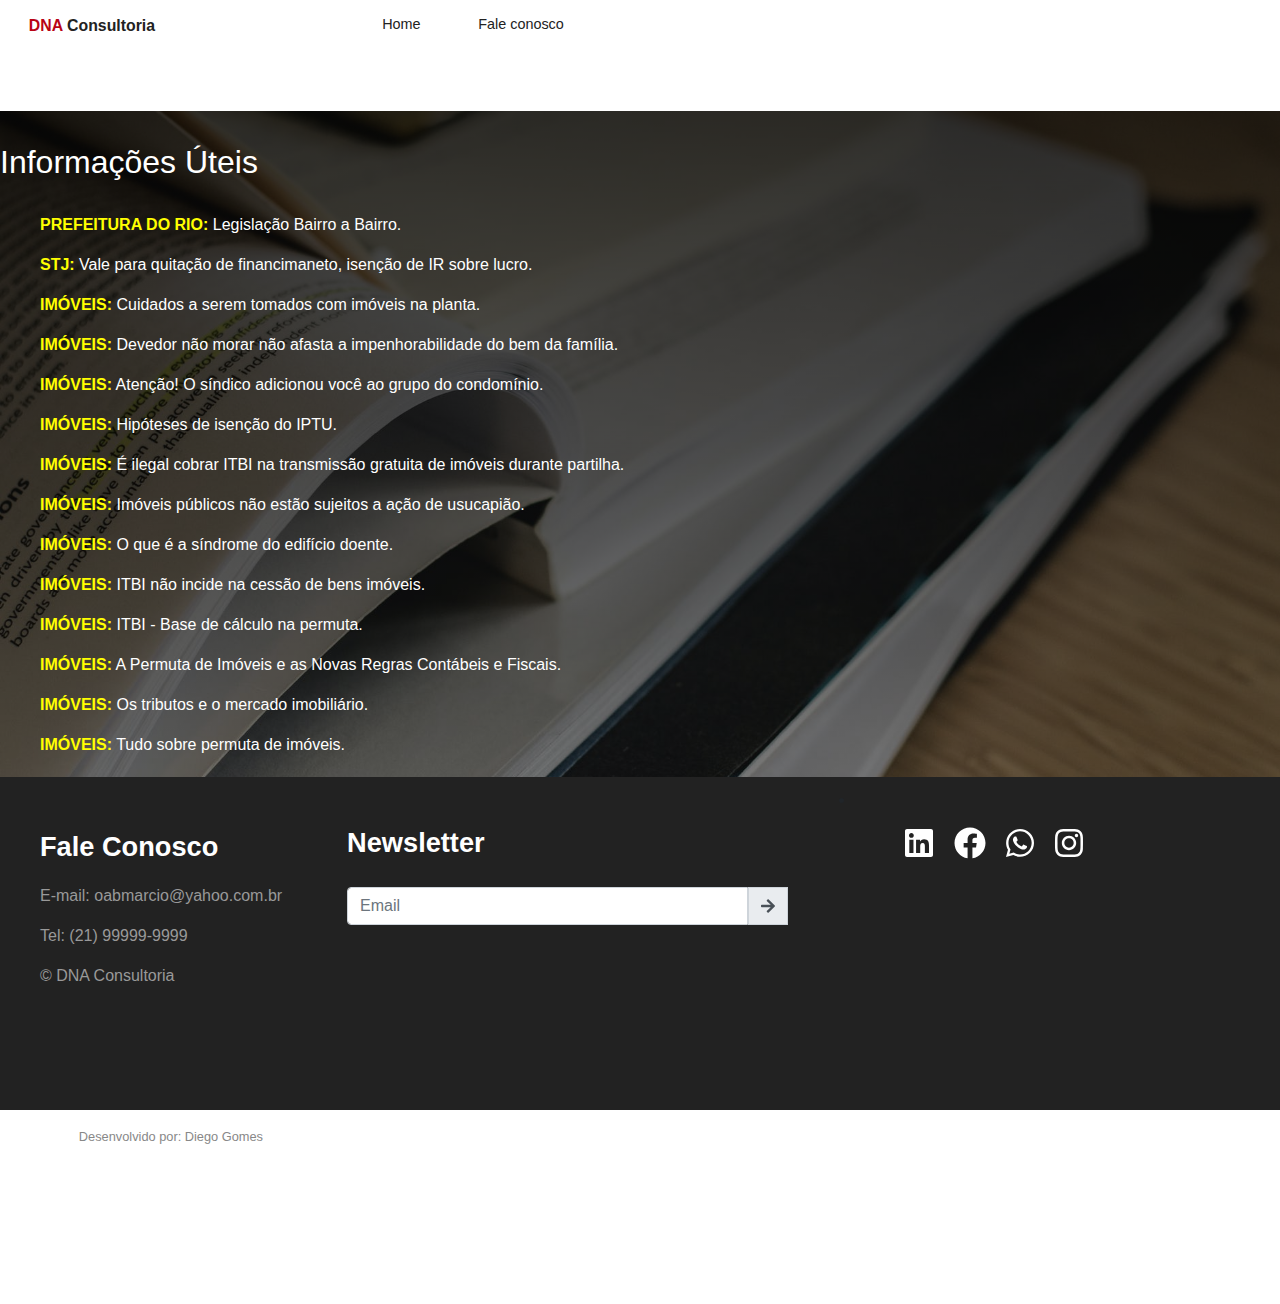
==== documentacao.html @ e4a6f19c "implementadas secoes produtos, informacoes, depoimentos, rodape e pagina de documentos" ====
<!DOCTYPE html>
	<html>
	<head>
		<meta charset="utf-8">
		<meta name="viewport" content="width=device-width, initial-scale=1.0">
		<title>DNA Consultoria</title>
		<!-- docs css -->
		<link rel="stylesheet" type="text/css" href="./css/docs.css">
		<!-- navegacao css -->
		<link rel="stylesheet" type="text/css" href="./css/navegacao.css">
		<!-- footer -->
		<link rel="stylesheet" type="text/css" href="./css/rodape.css">
		<!-- breakpoints css -->
		<link rel="stylesheet" type="text/css" href="./css/breakpoints.css">
		<!-- aos -->
		<link rel="stylesheet" type="text/css" href="./css/aos.css">
		<!-- bootstrap -->
		<link rel="stylesheet" type="text/css" href="./css/bootstrap.min.css">
		<!-- google fonts -->
		<link href="https://fonts.googleapis.com/css2?family=Quicksand:wght@600&display=swap" rel="stylesheet">
		<!-- font awesome -->
		<script src="./js/fontawesome-all.js"></script>
		<!-- slider -->
		<link rel="stylesheet" type="text/css" href="./css/slider.css">
	</head>
	<body>
		<div class="wrapper">
			<nav class="navegacao">
				<div class="logo">
					<a class="logo-navegacao" href="#">DNA</a>
					<a class="logo-navegacao" href="#">Consultoria</a>
				</div>
				<div class="navegacao-itens">
					<ul class="navegacao-itens-lista">
						<li>
							<a href="index.html">Home</a>
						</li>
						<li>
							<a href="#rodape">Fale conosco</a>
						</li>
					</ul>
				</div>
			</nav>
			<main class="destaque">
				<h1 class="destaque-titulo">Informações Úteis</h1>
				<ul class="destaques-lista">
					<li>
						<a href="http://mapas.rio.rj.gov.br/"><strong>PREFEITURA DO RIO:</strong> Legislação Bairro a Bairro.</a>
					</li>
					<li>
						<a href="https://www.stj.jus.br/sites/portalp/Paginas/Comunicacao/Noticias-antigas/2018/2018-04-17_06-51_Primeira-Turma-confirma-que-isencao-de-IR-sobre-lucro-na-venda-de-imovel-vale-para-quitacao-de-financiamento.aspx"><strong>STJ:</strong> Vale para quitação de financimaneto, isenção de IR sobre lucro.</a>
					</li>
					<li>
						<a href="https://tatianercadv.jusbrasil.com.br/artigos/673179097/imovel-na-planta-5-cuidados-que-voce-deve-tomar"><strong>IMÓVEIS:</strong> Cuidados a serem tomados com imóveis na planta.</a>
					</li>
					<li>
						<a href="https://www.conjur.com.br/2019-fev-11/devedor-nao-morar-imovel-nao-afasta-impenhorabilidade"><strong>IMÓVEIS:</strong> Devedor não morar não afasta a impenhorabilidade do bem da família.</a>
					</li>
					<li>
						<a href="https://blogmarianagoncalves.jusbrasil.com.br/artigos/671074700/atencao-o-sindico-adicionou-voce-ao-grupo-do-condominio?utm_campaign=newsletter-daily_20190205_8075&utm_medium=email&utm_source=newsletter"><strong>IMÓVEIS:</strong> Atenção! O síndico adicionou você ao grupo do condomínio.</a>
					</li>
					<li>
						<a href="https://allanmunhozgomes.jusbrasil.com.br/artigos/669198835/hipoteses-de-isencao-do-iptu?utm_campaign=newsletter-daily_20190131_8056&utm_medium=email&utm_source=newsletter"><strong>IMÓVEIS:</strong> Hipóteses de isenção do IPTU.</a>
					</li>
					<li>
						<a href="https://www.conjur.com.br/2019-jan-31/opiniao-ilegal-cobrar-itbi-transmissao-gratuita-imoveis"><strong>IMÓVEIS:</strong> É ilegal cobrar ITBI na transmissão gratuita de imóveis durante partilha.</a>
					</li>
					<li>
						<a href="https://www.conjur.com.br/2019-jan-30/iraja-lacerda-imoveis-publicos-nao-sujeitos-usucapiao"><strong>IMÓVEIS:</strong> Imóveis públicos não estão sujeitos a ação de usucapião.</a>
					</li>
					<li>
						<a href="https://www.ecycle.com.br/4061-sindrome-do-edificio-doente"><strong>IMÓVEIS:</strong> O que é a síndrome do edifício doente.</a>
					</li>
					<li>
						<a href="https://www.conjur.com.br/2019-jan-27/osvaldo-beija-itbi-nao-incide-cessao-direitosde-bens-imoveis"><strong>IMÓVEIS:</strong> ITBI não incide na cessão de bens imóveis.</a>
					</li>
					<li>
						<a href="http://conteudojuridico.com.br/"><strong>IMÓVEIS:</strong> ITBI - Base de cálculo na permuta.</a>
					</li>
					<li>
						<a href="https://cfc.org.br/noticias/artigo-a-permuta-de-imoveis-e-as-novas-regras-contabeis-e-fiscais/"><strong>IMÓVEIS:</strong> A Permuta de Imóveis e as Novas Regras Contábeis e Fiscais.</a>
					</li>
					<li>
						<a href="https://www.youtube.com/watch?v=qk4_Bvifj6U&feature=youtu.be"><strong>IMÓVEIS:</strong> Os tributos e o mercado imobiliário.</a>
					</li>
					<li>
						<a href="https://www.youtube.com/watch?v=nYDuaVK6zck&feature=em-uploademail"><strong>IMÓVEIS:</strong> Tudo sobre permuta de imóveis.</a>
					</li>
					<li>
						<a href="http://cgj.tjrj.jus.br/extrajudicial/para-o-cidadao/consulta-selo"><strong>TJRJ:</strong> Consulta de selos.</a>
					</li>
				</ul>
			</main>
			<footer id="rodape" class="rodape">
				<div class="rodape-itens">
					<ul class="rodape-itens-lista">
						<li>
							<a id="rodape-titulo">Fale Conosco</a>
						</li>
						<li>
							<a href="">E-mail: oabmarcio@yahoo.com.br</a>
						</li>
						<li>
							<a href="">Tel: (21) 99999-9999</a>
						</li>
						<p>&copy; DNA Consultoria</p>
					</ul>
					<div id="newsletter" class="col-md-5 col-sm-12">
			          <h4 id="rodape-titulo" class="rodape-newsletter">Newsletter</h4>
			          <form class="form-inline">
			            <div class="col pl-0">
			              <div class="input-group pr-5">
			                <input type="text" class="form-control 

			                 text-white" id="inlineFormInputGroupUsername2" placeholder="Email">
			                <div class="input-group-prepend">
			                  <div class="input-group-text">
			                    <i class="fas fa-arrow-right"></i>
			                  </div>
			                </div>
			              </div>
			            </div>
			          </form>
			        </div>
			        <ul class="redes-sociais">
			        	<li>
			        		<a href=""><i class="fab fa-linkedin fa-2x"></i></a>
			        		<a href=""><i class="fab fa-facebook fa-2x"></i></a>
			        		<a href=""><i class="fab fa-whatsapp fa-2x"></i></a>
			        		<a href=""><i class="fab fa-instagram fa-2x"></i></a>
			        	</li>
			        </ul>
					<p class="dev">Desenvolvido por: Diego Gomes</p>
				</div>
			</footer>
		</div>

		 <!-- Jquery Library file -->
    <script src="https://code.jquery.com/jquery-3.4.1.slim.min.js" integrity="sha384-J6qa4849blE2+poT4WnyKhv5vZF5SrPo0iEjwBvKU7imGFAV0wwj1yYfoRSJoZ+n" crossorigin="anonymous"></script>

    <!-- bootstrap cdn -->
    <script src="https://stackpath.bootstrapcdn.com/bootstrap/4.4.1/js/bootstrap.min.js" integrity="sha384-wfSDF2E50Y2D1uUdj0O3uMBJnjuUD4Ih7YwaYd1iqfktj0Uod8GCExl3Og8ifwB6" crossorigin="anonymous"></script>

    <!-- --------- Owl-Carousel js ------------------->
    <script src="./js/owl.carousel.min.js"></script>

     <!-- ------------ AOS js Library  ------------------------- -->
    <script src="./js/aos.js"></script>

    <!-- Custom Javascript file -->
    <script src="./js/main.js"></script>

	</body>
</html>
---- css/docs.css ----
/*Estilos gerais ---------------------------------------------------------------------------*/
@import url('https://fonts.googleapis.com/css?family=Open.Sans:300,400,600,700,800&display=swap');

body { padding: 0; margin: 0; overflow-x: hidden; }
	.wrapper { height: 1110px; display: grid; 
				grid-template-areas: "nav" "main" "footer"; 
				grid-template-rows: 10% 60% 30%; font-family: 'Open Sans', sans-serif; }
/*Fim estilos gerais -----------------------------------------------------------------------*/

.destaque {grid-area: main; background: linear-gradient(rgba(0,0,0,0.8), 
			rgba(0,0,0,0.5)),url(../img/documentacao2.jpg)no-repeat center/cover;  color: #fff; }
	.destaque-titulo { font-size: 2em; margin: 1em 0; }
	.destaques-lista li { list-style: none; margin-bottom: 1em;}
	.destaques-lista a { color: #fff; }
	.destaques-lista strong { color: yellow; }
	.destaques-lista a:hover { color: #fff; }
---- css/navegacao.css ----
/*Navegação --------------------------------------------------------------------------------*/
.navegacao { font-size: 0.9em; grid-area: nav; display: flex; margin-left: 2em; padding-top: 1em; }
	.logo { display: block; }
	.logo a { font-size: 1.1em; text-decoration: none; color: #222; font-weight: bold; }
	.logo a:hover { text-decoration: none; }
	.logo a:nth-child(1) { color: #b90415; }
	.logo a:nth-child(2):hover { color: #000; }
	.navegacao-itens { margin-left: 12em; }
	.navegacao-itens-lista { display: flex; }
	.navegacao-itens-lista li { margin-right: 2em; list-style: none; }
	.navegacao-itens-lista a { text-decoration: none; color: #222; padding: 1em; }
	.navegacao-itens-lista a:hover { text-decoration: none; background: #999; color: #fff; }
	.navegacao-itens-lista .active { color: #b90415; font-weight: bold; }
/*Fim navegação ----------------------------------------------------------------------------*/
---- css/rodape.css ----
.rodape { background: #222; }
	.rodape-itens { display: flex; }
	.rodape-itens-lista li { color: #fff; list-style: none; position: relative; color: #fff;  top: 50px; 
								margin-bottom: 1em; }
	.rodape-itens-lista li a, p { color: #999; }
	.rodape-itens-lista p { position: relative; top: 50px; }
	.dev { position: relative; top: 350px; right: 970px; color: #888; font-size: 0.8em; }
	#rodape-titulo { color: #fff; font-size: 1.7em; font-weight: bold; }
	.rodape-newsletter { margin-bottom: 1em; }
	#newsletter { position: relative; top: 50px; left: 50px; }
	.redes-sociais li a { color: #fff; position: relative; top: 50px; left: 50px;
						margin-right: 1em; }
---- css/breakpoints.css ----
/*Breakpoints ------------------------------------------------------------------------------*/

@media (max-width: 420px) {

}

@media (min-width: 421px) and (max-width: 720px) {

}

@media (min-width: 721px) and (max-width: 920px) {

}
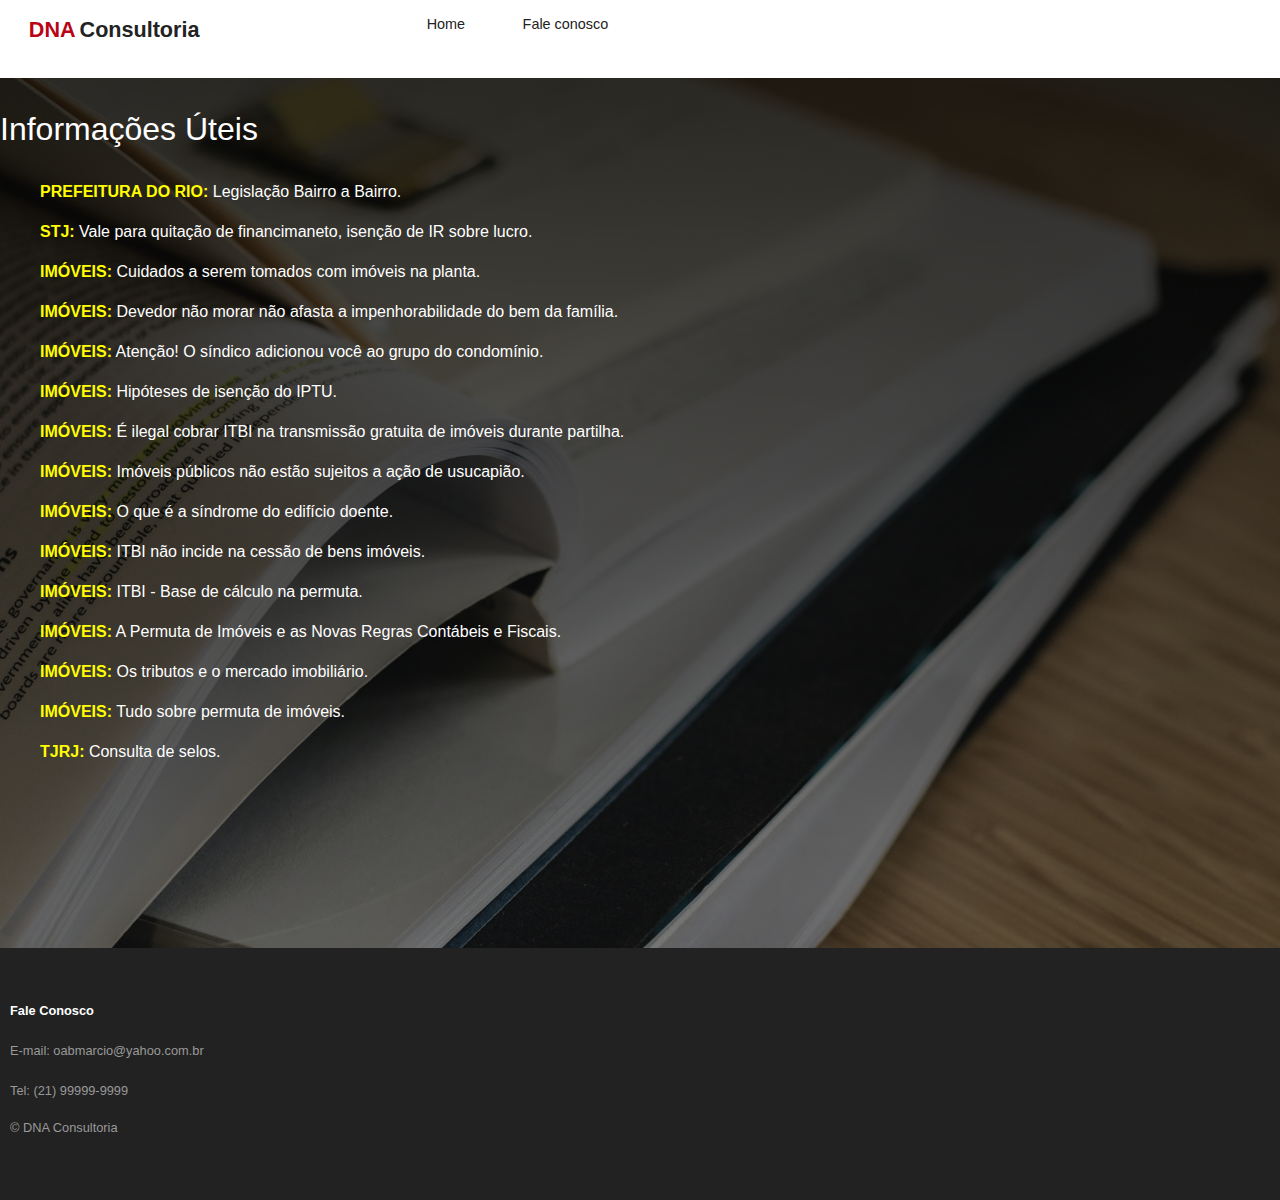
==== commit f4c15dc8: "Alteracoes na responsividade ate 420px" ====
--- a/documentacao.html
+++ b/documentacao.html
@@ -4,6 +4,8 @@
 		<meta charset="utf-8">
 		<meta name="viewport" content="width=device-width, initial-scale=1.0">
 		<title>DNA Consultoria</title>
+		<!-- normalize css -->
+		<link rel="stylesheet" type="text/css" href="./css/normalize.css">
 		<!-- docs css -->
 		<link rel="stylesheet" type="text/css" href="./css/docs.css">
 		<!-- navegacao css -->
@@ -91,11 +93,12 @@
 					</li>
 				</ul>
 			</main>
-			<footer id="rodape" class="rodape">
+			<div id="rodape"></div>
+			<footer class="rodape">
 				<div class="rodape-itens">
 					<ul class="rodape-itens-lista">
 						<li>
-							<a id="rodape-titulo">Fale Conosco</a>
+							<a class="rodape-titulo">Fale Conosco</a>
 						</li>
 						<li>
 							<a href="">E-mail: oabmarcio@yahoo.com.br</a>
@@ -106,13 +109,11 @@
 						<p>&copy; DNA Consultoria</p>
 					</ul>
 					<div id="newsletter" class="col-md-5 col-sm-12">
-			          <h4 id="rodape-titulo" class="rodape-newsletter">Newsletter</h4>
+			          <h4 class="rodape-titulo" class="rodape-newsletter">Newsletter</h4>
 			          <form class="form-inline">
 			            <div class="col pl-0">
 			              <div class="input-group pr-5">
-			                <input type="text" class="form-control 
-
-			                 text-white" id="inlineFormInputGroupUsername2" placeholder="Email">
+			                <input type="text" class="form-control" id="inlineFormInputGroupUsername2" placeholder="Email">
 			                <div class="input-group-prepend">
 			                  <div class="input-group-text">
 			                    <i class="fas fa-arrow-right"></i>
@@ -130,7 +131,6 @@
 			        		<a href=""><i class="fab fa-instagram fa-2x"></i></a>
 			        	</li>
 			        </ul>
-					<p class="dev">Desenvolvido por: Diego Gomes</p>
 				</div>
 			</footer>
 		</div>
--- a/css/docs.css
+++ b/css/docs.css
@@ -2,9 +2,9 @@
 @import url('https://fonts.googleapis.com/css?family=Open.Sans:300,400,600,700,800&display=swap');
 
 body { padding: 0; margin: 0; overflow-x: hidden; }
-	.wrapper { height: 1110px; display: grid; 
+	.wrapper { height: 1200px; overflow: hidden; display: grid; 
 				grid-template-areas: "nav" "main" "footer"; 
-				grid-template-rows: 10% 60% 30%; font-family: 'Open Sans', sans-serif; }
+				grid-template-rows: 6.5% 72.5% 21%; font-family: 'Open Sans', sans-serif; }
 /*Fim estilos gerais -----------------------------------------------------------------------*/
 
 .destaque {grid-area: main; background: linear-gradient(rgba(0,0,0,0.8), 
--- a/css/navegacao.css
+++ b/css/navegacao.css
@@ -1,10 +1,13 @@
 /*Navegação --------------------------------------------------------------------------------*/
 .navegacao { font-size: 0.9em; grid-area: nav; display: flex; margin-left: 2em; padding-top: 1em; }
 	.logo { display: block; }
-	.logo a { font-size: 1.1em; text-decoration: none; color: #222; font-weight: bold; }
+	.logo a { font-size: 1.5em; text-decoration: none; color: #222; font-weight: bold; }
 	.logo a:hover { text-decoration: none; }
 	.logo a:nth-child(1) { color: #b90415; }
 	.logo a:nth-child(2):hover { color: #000; }
+	.toggle-button { position: absolute; top: .75em; right: 1em; display: none; flex-direction: column; 
+					justify-content: space-between; width: 30px; height: 21px; }
+	.toggle-button .bar { height: 3px; width: 100%; border-radius: 10px; background: #222; }
 	.navegacao-itens { margin-left: 12em; }
 	.navegacao-itens-lista { display: flex; }
 	.navegacao-itens-lista li { margin-right: 2em; list-style: none; }
--- a/css/rodape.css
+++ b/css/rodape.css
@@ -1,12 +1,12 @@
-.rodape { background: #222; }
+.rodape {grid-area: footer; background: #222; }
 	.rodape-itens { display: flex; }
 	.rodape-itens-lista li { color: #fff; list-style: none; position: relative; color: #fff;  top: 50px; 
 								margin-bottom: 1em; }
 	.rodape-itens-lista li a, p { color: #999; }
 	.rodape-itens-lista p { position: relative; top: 50px; }
-	.dev { position: relative; top: 350px; right: 970px; color: #888; font-size: 0.8em; }
-	#rodape-titulo { color: #fff; font-size: 1.7em; font-weight: bold; }
-	.rodape-newsletter { margin-bottom: 1em; }
+	.dev { position: relative; top: 500px; right: 1040px; color: #888; font-size: 0.8em; }
+	.rodape-titulo { color: #fff; font-size: 1.7em; font-weight: bold; }
 	#newsletter { position: relative; top: 50px; left: 50px; }
 	.redes-sociais li a { color: #fff; position: relative; top: 50px; left: 50px;
 						margin-right: 1em; }
+	.input-group-text { cursor: pointer; }
--- a/css/breakpoints.css
+++ b/css/breakpoints.css
@@ -3,7 +3,145 @@
 
 @media (max-width: 420px) {
 
+/* Estilos gerais */
+.wrapper {  height: 6800px; grid-template-areas: "nav" "main" "section" "footer"; 
+				grid-template-rows: 1.5% 9.5% 82% 7%; font-family: 'Open Sans', 
+				sans-serif; }	
+/* Fim de estilos gerais */
+/*Navegação*/
+.toggle-button { display: flex; }
+	.navegacao-itens { display: none; margin: 0; position: relative; right: 50px; }
+	.navegacao { flex-direction: column; align-items: flex-start; }
+	.navegacao { width: 100%; }
+	.navegacao-itens ul { text-align: center; display: block; }
+	.navegacao-itens ul li { padding: 2em 8em; }
+	.navegacao-itens ul li:hover { background: #999; padding: 2em; }
+	.navegacao-itens.active { display: flex; position: relative; z-index: 10; background: #fff; }
+/*Fim da navegação*/
+
+/*conteudo*/
+.vantagens { height: 15.5%; }
+.sobre { height: 20%; }
+.mensagem { height: 9%; }
+.produtos { height: 19.5%; }
+.documentacao { height: 16%; }
+.depoimentos { height: 10%; }
+.secao-cta { height: 10%; }
+/*Fim da seção conteúdo*/
+
+/*Destaque */
+	.destaque { background: linear-gradient(rgba(0,0,0,0.8), rgba(0,0,0,0.5)),
+				url(../img/meeting5_red_breakpoints.jpg)no-repeat right/cover; }
+	.destaque span, strong { font-size: 1.3em; }
+	.destaques p { position: relative; right: 50px; }
+	.titulo-destaque_1 { font-size: 1.2em; width: 300px; text-align: center; position: relative; 
+							top: 50px; left: 0; }
+	.paragrafo-destaque_1 { font-size: 1.2em; width: 300px; position: relative;  top: 100px; 
+							left: 15px; text-align: center; }
+	
+	.titulo-destaque_2 { font-size: 1.2em; width: 300px; position: relative; left: 10px; top: 130px; 
+							text-align: center; }
+	
+	.paragrafo-destaque_2 { font-size: 1.2em; width: 300px; position: relative; left: 20px; top: 150px; }
+
+	.destaque-cta { position: relative; left: 5px; font-size: 1em; top: 180px; }
+/* Fim de estaques */
+
+/* Vantagens */
+	.vantagens-titulo { position: relative; top: 100px; font-size: 1.7em; width: 40%;
+						text-align: center; left: 30px; }
+	.imagem-vantagens { position: relative; left: 30px; top: 150px; width: 270px; }
+	.icones-detalhes { font-size: 1em; margin-left: 30em; position: relative; right: 570px; 
+						top: 250px; }
+	.trofeu, .check, .chart { height: 25px; }
+	.icones-detalhes p { font-size: 0.8em; text-align: left; width: 250px; }
+	.icones-detalhes p:nth-child(2) { left: 140px; bottom: 30px; }
+	.icones-detalhes p:nth-child(4) { left: 140px; bottom: 30px; }
+	.icones-detalhes p:nth-child(6) { bottom: 40px; left: 140px; }
+	.icones-detalhes p:nth-child(7) { bottom:50px; left: 140px; }
+	.trofeu, .check, .chart, .star { position: relative; margin-bottom: 0.5em; right: 15px;  
+						top: 20px; }
 }
+/* Fim de vantagens */
+
+/*sobre*/
+.sobre img { height: 300px; position: relative; top: 100px; left: 65px; }
+	.sobre-detalhes { width: 50%; position: relative; left: 40px; top: 150px; 
+					color: #fff;}
+	.sobre-detalhes h1{ color: yellow; font-size: 1.5em; margin-bottom: 1.5em; }
+	.sobre-detalhes p { font-size: 1em; width: 70%; }
+/*Fim de sobre*/
+
+/*mensagem*/
+.msg-frase { position: relative; top: 100px; left: 20px; font-size: 1.3em; width: 40%; 
+			text-align: center; }
+.msg-autor { position: relative; top: 200px; left: 110px; 
+				font-size: 1em; }
+/*Fim mensagem*/
+
+/*produtos*/
+.produtos img { position: relative; top: 250px; right: 305px; height: 300px; }
+.produtos-titulo { position: relative; right: 350px; bottom: 300px; text-align: center; 
+					margin-top: 2em; font-size: 2em; width: 40%; }
+.produtos-paragrafo { width: 40%; position: relative; font-size: 1em; 
+					right: 350px; top: 150px; line-height: 2.6em; text-align: left; }
+.produtos-cta { background: #b90415; border: 3px solid #b90415; position: relative; top: 200px; 
+						right: 360px; padding: 1em 2em; border-radius: 30px; color: #fff; 
+							font-size: 1em; }
+.produtos-cta:hover { text-decoration: none; background: #fff; border: 3px solid #b90415; 
+								color: #b90415; }
+/*Fim produtos*/
+
+/*Documentação*/
+.documentacao-titulo { text-align: center; position: relative; top: 50px; font-size: 2em; 
+						right: 200px; }
+.documentacao img { height: 200px; border-radius: 50%; position: relative; top: 100px; left: 15px; }
+.documentacao-detalhes { position: relative; left: 100px; top: 200px; color: #fff; }
+.documentacao-detalhes p { position: relative; bottom: 90px; right: 30px; font-size: 0.9em; width: 30%; }
+.file, .money, .home, .law { height: 30px; }
+.info { padding: 1em; border-radius: 30px; border: 3px solid#fff; font-size: 0.9em; 
+			background: #fff; position: relative; color: #000; left: 30px; bottom: 50px; font-weight: bold; }
+.info:hover { color: #b90415; text-decoration: none;}
+/*Fim da documentação*/
+
+/*Depoimentos*/
+	.depoimentos-titulo { text-align: center; position: relative; right: 200px; top: 50px;
+							font-size: 2em; }
+	.carousel { margin-bottom: 3em; position: relative; top: 50px; }
+	.carousel-item { height: 800px; }
+	.cartao { width: 300px; text-align: center; background: linear-gradient(rgba(0,0,0,0.1),#fff); 
+				border-radius: 10px; }
+	.cartao p { font-size: 1.5em; color: #000; }
+	.cartao span { color: #b90415; font-weight: bold; }
+	.cartao-detalhes_1 { position: relative; left: 10px; bottom: 250px; }
+	.cartao-detalhes_2 { position: relative; left: 10px; top: 120px; }
+	.cartao-detalhes_3 { position: relative; left: 10px; top: 170px; }
+	.angle-left, .angle-right { color: #000; position: relative; bottom: 70px; height: 50px; }
+	.angle-left { right: 30px; }
+	.angle-right { right: 380px; }
+/*Fim de depoimentos*/
+
+/*cta*/
+.secao-cta-btn {  font-size: 1em; position: relative; top: 310px; left: 5px; }
+/*Fim do cta*/
+
+/*rodapé*/
+	.rodape-itens { position: relative; right: 30px; display: block; }
+	.rodape-itens-lista li { position: relative; top: 50px; }
+	.rodape-itens-lista li a { font-size: 0.8em; }
+	.rodape-itens-lista p { position: relative; top: 50px; font-size: 0.8em; }
+	.dev { position: relative; top: 500px; right: 1040px; font-size: 0.8em; }
+	.rodape-titulo { font-size: 1em; font-weight: bold; }
+	#newsletter { position: relative; top: 100px; left: 25px; }
+	.input-news { width: 250px; margin-right: 1em; border-top-left-radius: 10px; 
+					border-bottom-left-radius: 10px; border: none; }
+	.form-news { display: flex; }
+	.news-angle-right { cursor: pointer; color: #fff; }
+	.submit-news { background: #000; border: 2px solid #fff; 
+					border-top-right-radius: 10px; border-bottom-right-radius: 10px; padding: 0 1em; 
+					position: relative; right: 20px; }
+	.redes-sociais li a { position: relative; top: 130px; left: 0px; }
+/*Fim do rodapé*/
 
 @media (min-width: 421px) and (max-width: 720px) {
 
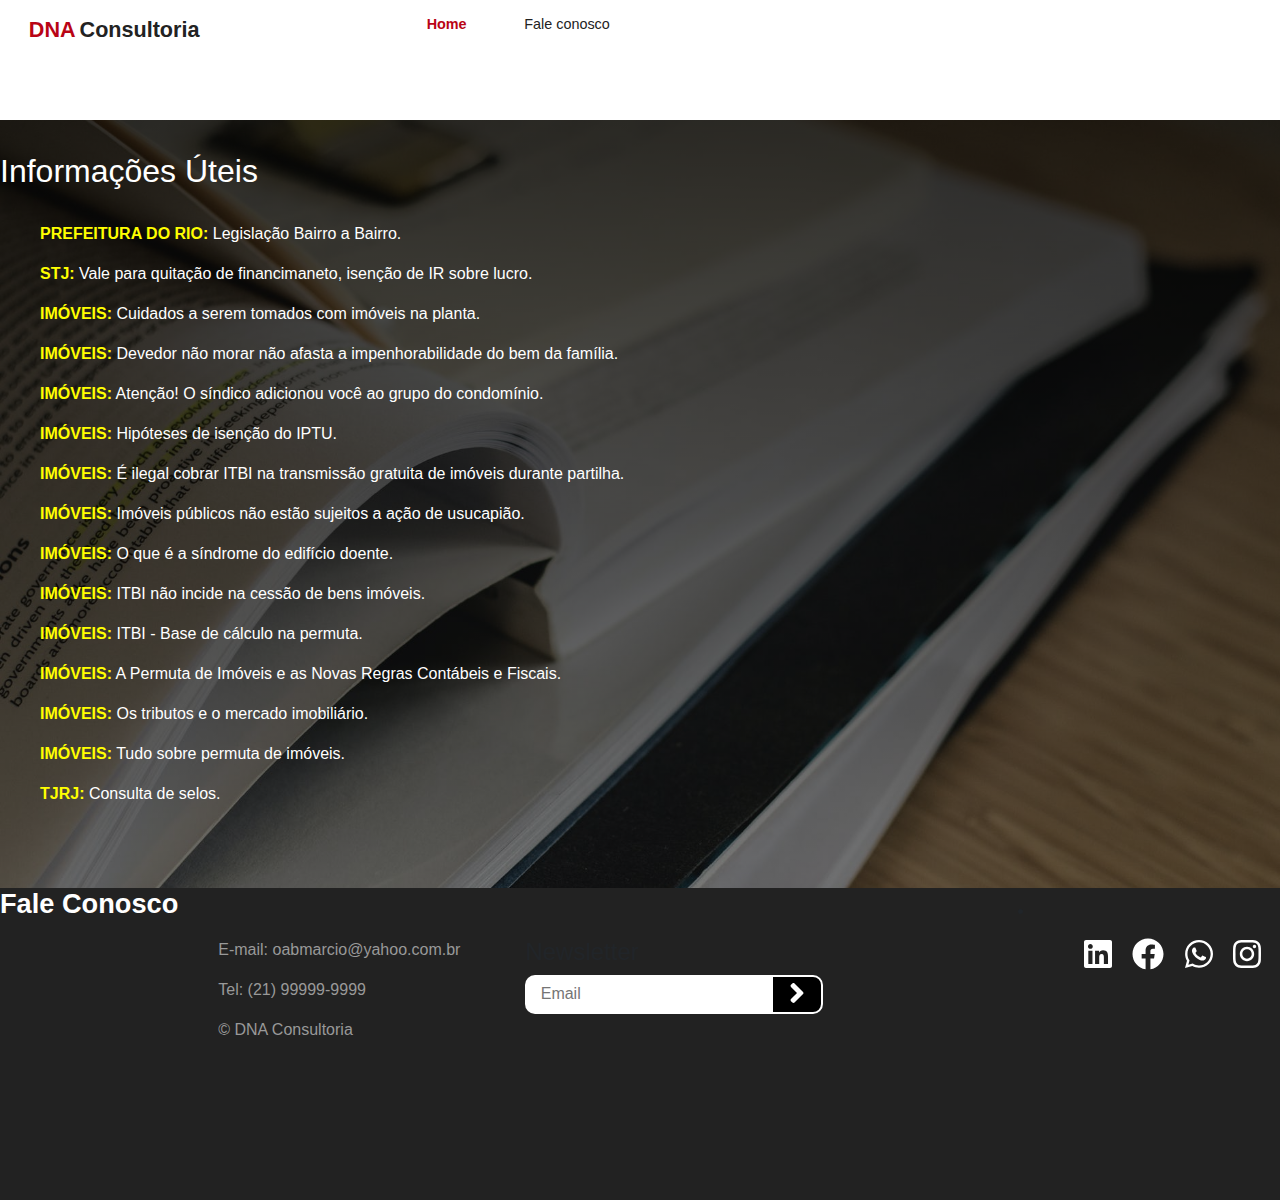
==== commit 4ae726b3: "Responvividade pagina de links e reparos na página principal" ====
--- a/documentacao.html
+++ b/documentacao.html
@@ -5,25 +5,21 @@
 		<meta name="viewport" content="width=device-width, initial-scale=1.0">
 		<title>DNA Consultoria</title>
 		<!-- normalize css -->
-		<link rel="stylesheet" type="text/css" href="./css/normalize.css">
+		<link rel="stylesheet" type="text/css" href="./css/geral/normalize.css">
 		<!-- docs css -->
-		<link rel="stylesheet" type="text/css" href="./css/docs.css">
+		<link rel="stylesheet" type="text/css" href="./css/docs/docs.css">
 		<!-- navegacao css -->
-		<link rel="stylesheet" type="text/css" href="./css/navegacao.css">
+		<link rel="stylesheet" type="text/css" href="./css/navegacao/navegacao.css">
 		<!-- footer -->
-		<link rel="stylesheet" type="text/css" href="./css/rodape.css">
-		<!-- breakpoints css -->
-		<link rel="stylesheet" type="text/css" href="./css/breakpoints.css">
+		<link rel="stylesheet" type="text/css" href="./css/rodape/rodape.css">
 		<!-- aos -->
-		<link rel="stylesheet" type="text/css" href="./css/aos.css">
+		<link rel="stylesheet" type="text/css" href="./css/geral/aos.css">
 		<!-- bootstrap -->
-		<link rel="stylesheet" type="text/css" href="./css/bootstrap.min.css">
+		<link rel="stylesheet" type="text/css" href="./css/geral/bootstrap.min.css">
 		<!-- google fonts -->
 		<link href="https://fonts.googleapis.com/css2?family=Quicksand:wght@600&display=swap" rel="stylesheet">
 		<!-- font awesome -->
 		<script src="./js/fontawesome-all.js"></script>
-		<!-- slider -->
-		<link rel="stylesheet" type="text/css" href="./css/slider.css">
 	</head>
 	<body>
 		<div class="wrapper">
@@ -35,10 +31,10 @@
 				<div class="navegacao-itens">
 					<ul class="navegacao-itens-lista">
 						<li>
-							<a href="index.html">Home</a>
+							<a class="active" href="index.html">Home</a>
 						</li>
 						<li>
-							<a href="#rodape">Fale conosco</a>
+							<a class="nav-contato" href="#rodape">Fale conosco</a>
 						</li>
 					</ul>
 				</div>
@@ -96,10 +92,8 @@
 			<div id="rodape"></div>
 			<footer class="rodape">
 				<div class="rodape-itens">
+					<h6 class="rodape-titulo">Fale Conosco</h6>
 					<ul class="rodape-itens-lista">
-						<li>
-							<a class="rodape-titulo">Fale Conosco</a>
-						</li>
 						<li>
 							<a href="">E-mail: oabmarcio@yahoo.com.br</a>
 						</li>
@@ -109,18 +103,12 @@
 						<p>&copy; DNA Consultoria</p>
 					</ul>
 					<div id="newsletter" class="col-md-5 col-sm-12">
-			          <h4 class="rodape-titulo" class="rodape-newsletter">Newsletter</h4>
-			          <form class="form-inline">
-			            <div class="col pl-0">
-			              <div class="input-group pr-5">
-			                <input type="text" class="form-control" id="inlineFormInputGroupUsername2" placeholder="Email">
-			                <div class="input-group-prepend">
-			                  <div class="input-group-text">
-			                    <i class="fas fa-arrow-right"></i>
-			                  </div>
-			                </div>
-			              </div>
-			            </div>
+			          <h4 class="rodape-newsletter">Newsletter</h4>
+			          <form>
+			          	<div class="form-news">
+			          		<input type="text" class="input-news" placeholder="   Email">
+			          		<button class="submit-news" type="submit"><i class="news-angle-right fas fa-angle-right fa-2x"></i></button>
+			          	</div>
 			          </form>
 			        </div>
 			        <ul class="redes-sociais">
@@ -150,5 +138,8 @@
     <!-- Custom Javascript file -->
     <script src="./js/main.js"></script>
 
+     <!-- index.js -->
+    <script src="./js/index.js" async></script>
+
 	</body>
 </html>--- a/css/docs/docs.css
+++ b/css/docs/docs.css
@@ -0,0 +1,44 @@
+/*Estilos gerais ---------------------------------------------------------------------------*/
+@import url('https://fonts.googleapis.com/css?family=Open.Sans:300,400,600,700,800&display=swap');
+
+body { padding: 0; margin: 0; overflow-x: hidden; }
+	.wrapper { height: 1200px; overflow: hidden; display: grid; 
+				grid-template-areas: "nav" "main" "footer"; 
+				grid-template-rows: 10% 64% 30%; font-family: 'Open Sans', sans-serif; }
+/*Fim estilos gerais -----------------------------------------------------------------------*/
+
+.destaque {grid-area: main; background: linear-gradient(rgba(0,0,0,0.8), 
+			rgba(0,0,0,0.5)),url(../../img/documentacao2.jpg)no-repeat center/cover;  color: #fff; }
+	.destaque-titulo { font-size: 2em; margin: 1em 0; }
+	.destaques-lista li { list-style: none; margin-bottom: 1em;}
+	.destaques-lista a { color: #fff; }
+	.destaques-lista strong { color: yellow; }
+	.destaques-lista a:hover { color: #fff; }
+
+/*                 MEDIA        QUERIES                       */
+
+@media (max-width: 550px) {
+
+/*Estilos gerais*/
+.wrapper { height: 1800px; }
+/*Fim estilos gerais*/
+
+/*Navegação*/
+.logo { position: relative; right: 1.5em; }
+.navegacao-itens-lista { position: relative; right: 25em; top: 7em;}
+.navegacao-itens-lista li a { font-size: 0.8em; }
+/*Fim da navegação*/
+
+/*Destaque*/
+.destaque-titulo { font-size: 1.5em; position: relative; left: 1em; }
+.destaques-lista { width: 40%; }
+.destaques-lista li a { font-size: 0.8em; position: relative; right: 2.5em; }
+/*Fim destaque */
+
+/*rodapé*/
+.rodape-itens { display: block; }
+.rodape-titulo {  }
+.rodape-newsletter { font-size: 1em; color: #fff; font-weight: bold; }
+/*Fim do rodapé*/
+
+}--- a/css/navegacao/navegacao.css
+++ b/css/navegacao/navegacao.css
@@ -0,0 +1,17 @@
+/*Navegação --------------------------------------------------------------------------------*/
+.navegacao { font-size: 0.9em; grid-area: nav; display: flex; margin-left: 2em; padding-top: 1em; }
+	.logo { display: block; }
+	.logo a { font-size: 1.5em; text-decoration: none; color: #222; font-weight: bold; }
+	.logo a:hover { text-decoration: none; }
+	.logo a:nth-child(1) { color: #b90415; }
+	.logo a:nth-child(2):hover { color: #000; }
+	.toggle-button { position: absolute; top: .75em; right: 1em; display: none; flex-direction: column; 
+					justify-content: space-between; width: 30px; height: 21px; }
+	.toggle-button .bar { height: 3px; width: 100%; border-radius: 10px; background: #222; }
+	.navegacao-itens { margin-left: 12em; }
+	.navegacao-itens-lista { display: flex; }
+	.navegacao-itens-lista li { margin-right: 2em; list-style: none; }
+	.navegacao-itens-lista a { text-decoration: none; color: #222; padding: 1em; }
+	.navegacao-itens-lista a:hover { text-decoration: none; background: #999; color: #fff; }
+	.navegacao-itens-lista .active { color: #b90415; font-weight: bold; }
+/*Fim navegação ----------------------------------------------------------------------------*/--- a/css/rodape/rodape.css
+++ b/css/rodape/rodape.css
@@ -0,0 +1,18 @@
+.rodape {grid-area: footer; background: #222; }
+	.rodape-itens { display: flex; }
+	.rodape-itens-lista li { color: #fff; list-style: none; position: relative; color: #fff;  top: 50px; 
+								margin-bottom: 1em; }
+	.rodape-itens-lista li a, p { color: #999; }
+	.rodape-itens-lista p { position: relative; top: 50px; }
+	.dev { position: relative; top: 500px; right: 1040px; color: #888; font-size: 0.8em; }
+	.rodape-titulo { color: #fff; font-size: 1.7em; font-weight: bold; }
+	#newsletter { position: relative; top: 50px; left: 50px; }
+	.redes-sociais li a { color: #fff; position: relative; top: 50px; left: 50px;
+						margin-right: 1em; }
+	.input-news { width: 250px; margin-right: 1em; border-top-left-radius: 10px; 
+					border-bottom-left-radius: 10px; border: none; }
+	.form-news { display: flex; }
+	.submit-news { background: #000; border: 2px solid #fff; 
+					border-top-right-radius: 10px; border-bottom-right-radius: 10px; padding: 0 1em; 
+					position: relative; right: 20px; }
+	.news-angle-right { cursor: pointer; color: #fff; }
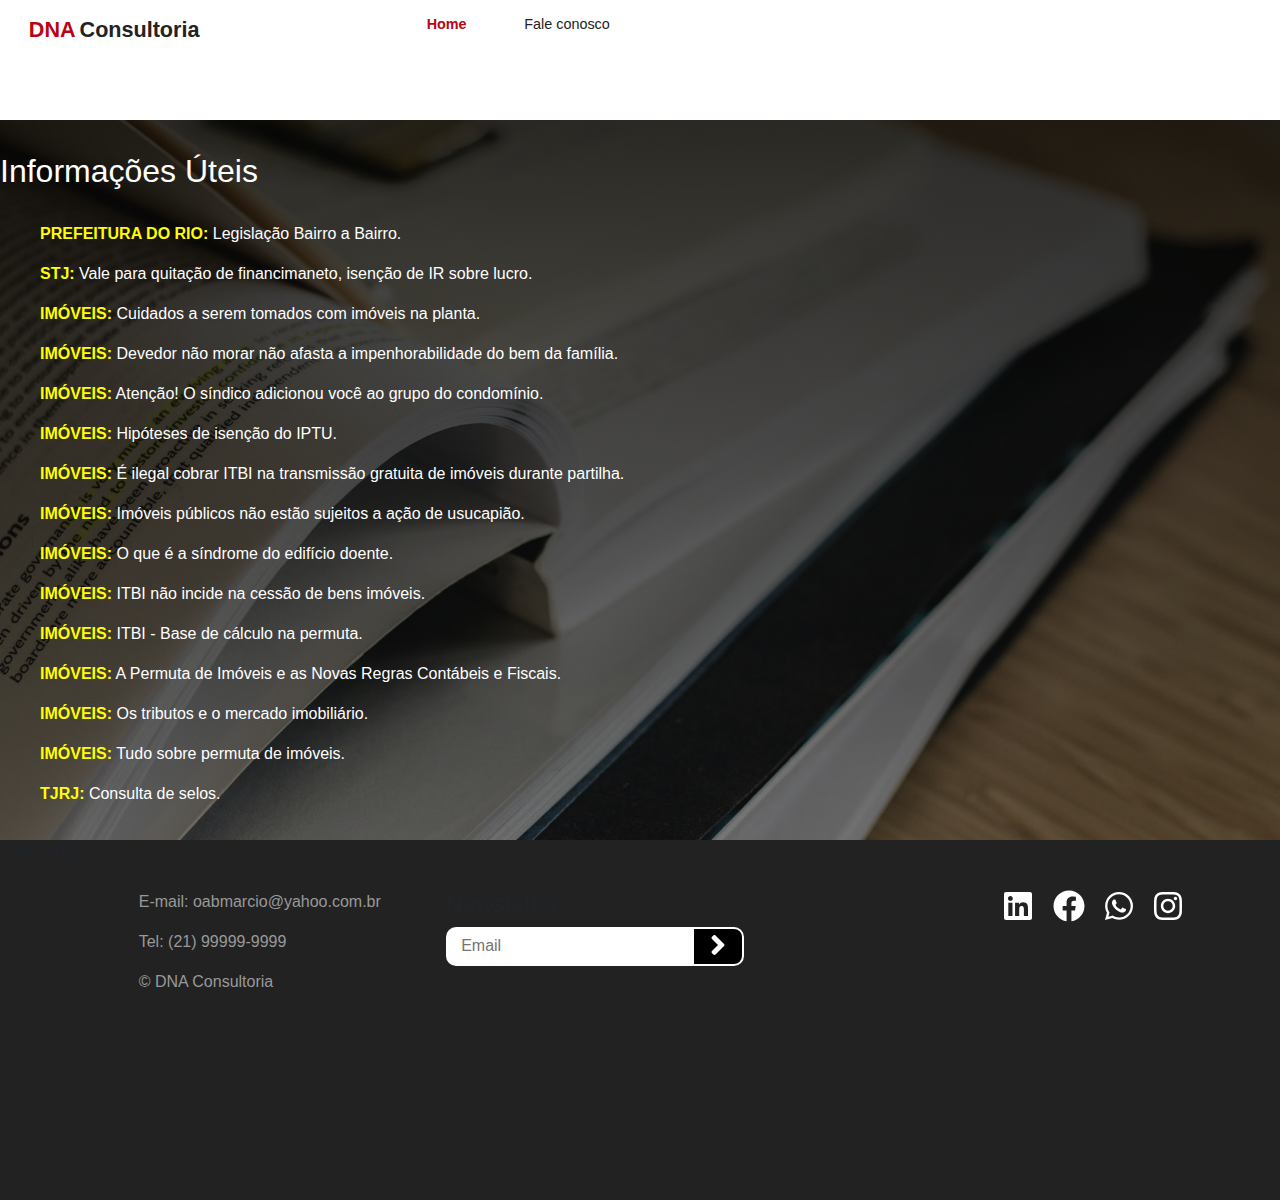
==== commit 73eefa3d: "Finalização da responsividade na página de links" ====
--- a/documentacao.html
+++ b/documentacao.html
@@ -92,7 +92,7 @@
 			<div id="rodape"></div>
 			<footer class="rodape">
 				<div class="rodape-itens">
-					<h6 class="rodape-titulo">Fale Conosco</h6>
+					<h6>Fale Conosco</h6>
 					<ul class="rodape-itens-lista">
 						<li>
 							<a href="">E-mail: oabmarcio@yahoo.com.br</a>
--- a/css/docs/docs.css
+++ b/css/docs/docs.css
@@ -4,7 +4,7 @@
 body { padding: 0; margin: 0; overflow-x: hidden; }
 	.wrapper { height: 1200px; overflow: hidden; display: grid; 
 				grid-template-areas: "nav" "main" "footer"; 
-				grid-template-rows: 10% 64% 30%; font-family: 'Open Sans', sans-serif; }
+				grid-template-rows: 10% 60% 34%; font-family: 'Open Sans', sans-serif; }
 /*Fim estilos gerais -----------------------------------------------------------------------*/
 
 .destaque {grid-area: main; background: linear-gradient(rgba(0,0,0,0.8), 
@@ -17,28 +17,33 @@
 
 /*                 MEDIA        QUERIES                       */
 
-@media (max-width: 550px) {
+@media (max-width: 420px) {
 
 /*Estilos gerais*/
-.wrapper { height: 1800px; }
+.wrapper { height: 1400px; }
 /*Fim estilos gerais*/
 
 /*Navegação*/
 .logo { position: relative; right: 1.5em; }
-.navegacao-itens-lista { position: relative; right: 25em; top: 7em;}
+.navegacao-itens-lista { position: relative; right: 25em; top: 5em;}
 .navegacao-itens-lista li a { font-size: 0.8em; }
 /*Fim da navegação*/
 
 /*Destaque*/
 .destaque-titulo { font-size: 1.5em; position: relative; left: 1em; }
-.destaques-lista { width: 40%; }
+.destaques-lista { width: 32%; }
 .destaques-lista li a { font-size: 0.8em; position: relative; right: 2.5em; }
 /*Fim destaque */
 
 /*rodapé*/
-.rodape-itens { display: block; }
-.rodape-titulo {  }
-.rodape-newsletter { font-size: 1em; color: #fff; font-weight: bold; }
+.rodape-itens h6 { color: #fff; font-weight: bold; font-size: 0.8em; position: relative; top: 50px; 
+					left: 10px; width: 200px; height: 70%; }
+.rodape-newsletter { position: relative; right: 345px; top: 200px; font-size: 1em; 
+						color: #fff; font-weight: bold; }
+.redes-sociais { position: relative; right: 980px; top: 292px; width: 400px; display: flex; }
+.rodape-itens-lista { position: relative; right: 135px; font-size: 0.9em; top: 30px; }
+.rodape-itens-lista li a { font-size: 0.8em; }
+.form-news { position: relative; right: 345px; top: 196px; }
 /*Fim do rodapé*/
 
 }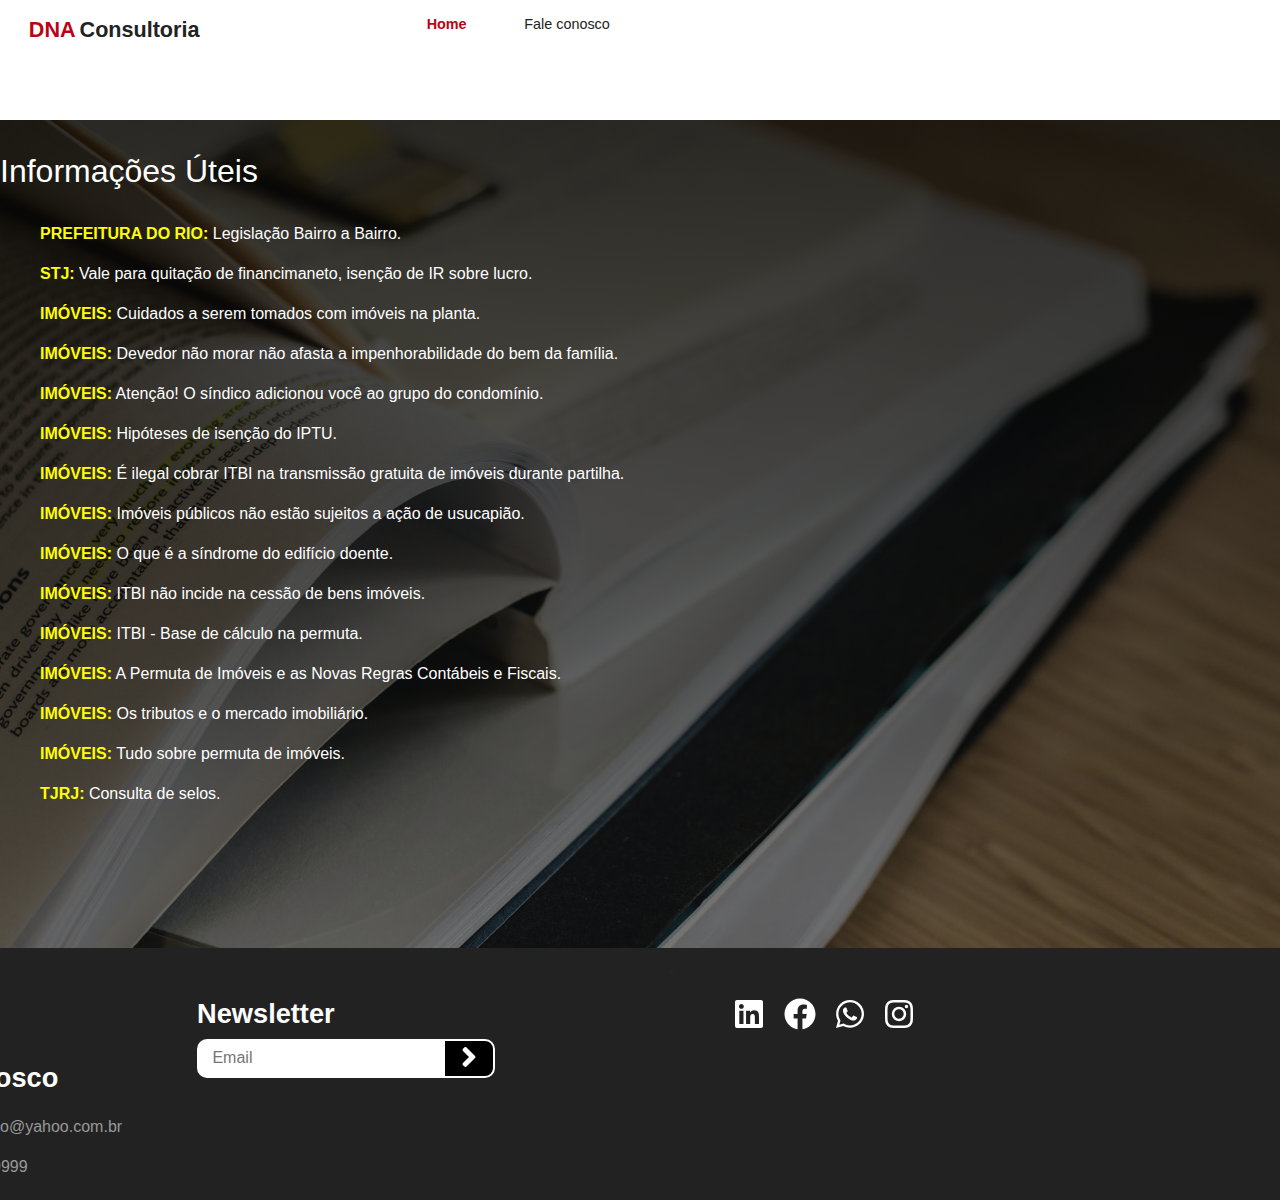
==== commit 8dc7da0d: "Finalização de responsividade até 870px na página de links" ====
--- a/documentacao.html
+++ b/documentacao.html
@@ -92,8 +92,10 @@
 			<div id="rodape"></div>
 			<footer class="rodape">
 				<div class="rodape-itens">
-					<h6>Fale Conosco</h6>
 					<ul class="rodape-itens-lista">
+						<li>
+							<a class="rodape-titulo">Fale Conosco</a>
+						</li>
 						<li>
 							<a href="">E-mail: oabmarcio@yahoo.com.br</a>
 						</li>
@@ -113,10 +115,10 @@
 			        </div>
 			        <ul class="redes-sociais">
 			        	<li>
-			        		<a href=""><i class="fab fa-linkedin fa-2x"></i></a>
-			        		<a href=""><i class="fab fa-facebook fa-2x"></i></a>
-			        		<a href=""><i class="fab fa-whatsapp fa-2x"></i></a>
-			        		<a href=""><i class="fab fa-instagram fa-2x"></i></a>
+			        		<a href=""><i class="linkedin fab fa-linkedin fa-2x"></i></a>
+			        		<a href=""><i class="facebook fab fa-facebook fa-2x"></i></a>
+			        		<a href=""><i class="whatsapp fab fa-whatsapp fa-2x"></i></a>
+			        		<a href=""><i class="instagram fab fa-instagram fa-2x"></i></a>
 			        	</li>
 			        </ul>
 				</div>
--- a/css/docs/docs.css
+++ b/css/docs/docs.css
@@ -4,7 +4,7 @@
 body { padding: 0; margin: 0; overflow-x: hidden; }
 	.wrapper { height: 1200px; overflow: hidden; display: grid; 
 				grid-template-areas: "nav" "main" "footer"; 
-				grid-template-rows: 10% 60% 34%; font-family: 'Open Sans', sans-serif; }
+				grid-template-rows: 10% 69% 21%; font-family: 'Open Sans', sans-serif; }
 /*Fim estilos gerais -----------------------------------------------------------------------*/
 
 .destaque {grid-area: main; background: linear-gradient(rgba(0,0,0,0.8), 
@@ -15,12 +15,20 @@
 	.destaques-lista strong { color: yellow; }
 	.destaques-lista a:hover { color: #fff; }
 
+/* rodape */
+.rodape-itens h6 { color: #fff; font-size: 1.7em; font-weight: bold; 
+					position: relative; left: 50px; top: 50px; }
+.rodape-itens-lista { position: relative; right: 160px; top: 60px; }
+.form-news { position: relative; right: 150px; }
+.rodape-newsletter { color: #fff; font-weight: bold; position: relative; 
+						right: 150px; font-size: 1.7em; }
+.redes-sociais { position: relative; right: 170px; }
 /*                 MEDIA        QUERIES                       */
 
 @media (max-width: 420px) {
 
 /*Estilos gerais*/
-.wrapper { height: 1400px; }
+.wrapper { height: 1400px; grid-template-rows: 10% 60% 34%; }
 /*Fim estilos gerais*/
 
 /*Navegação*/
@@ -46,4 +54,20 @@
 .form-news { position: relative; right: 345px; top: 196px; }
 /*Fim do rodapé*/
 
+}
+
+@media (min-width: 421px) and (max-width: 870px) {
+
+	/* rodape */
+.rodape-itens { position: relative; }
+.rodape-itens-lista { font-size: 0.8em; position: relative; right: 30px;
+						width: 350px; top: 0px; }
+.redes-sociais li { position: relative; top: 100px; right: 310px; 
+					list-style: none; width: 200px;}
+.form-news { position: relative; right: 60px; }
+.rodape-newsletter { color: #fff; font-weight: bold; position: relative; 
+						right: 60px; font-size: 1.7em; }
+.linkedin, .facebook, .whatsapp, .instagram { height: 25px; margin-right: 0; }
+/*Fim rodape*/
+
 }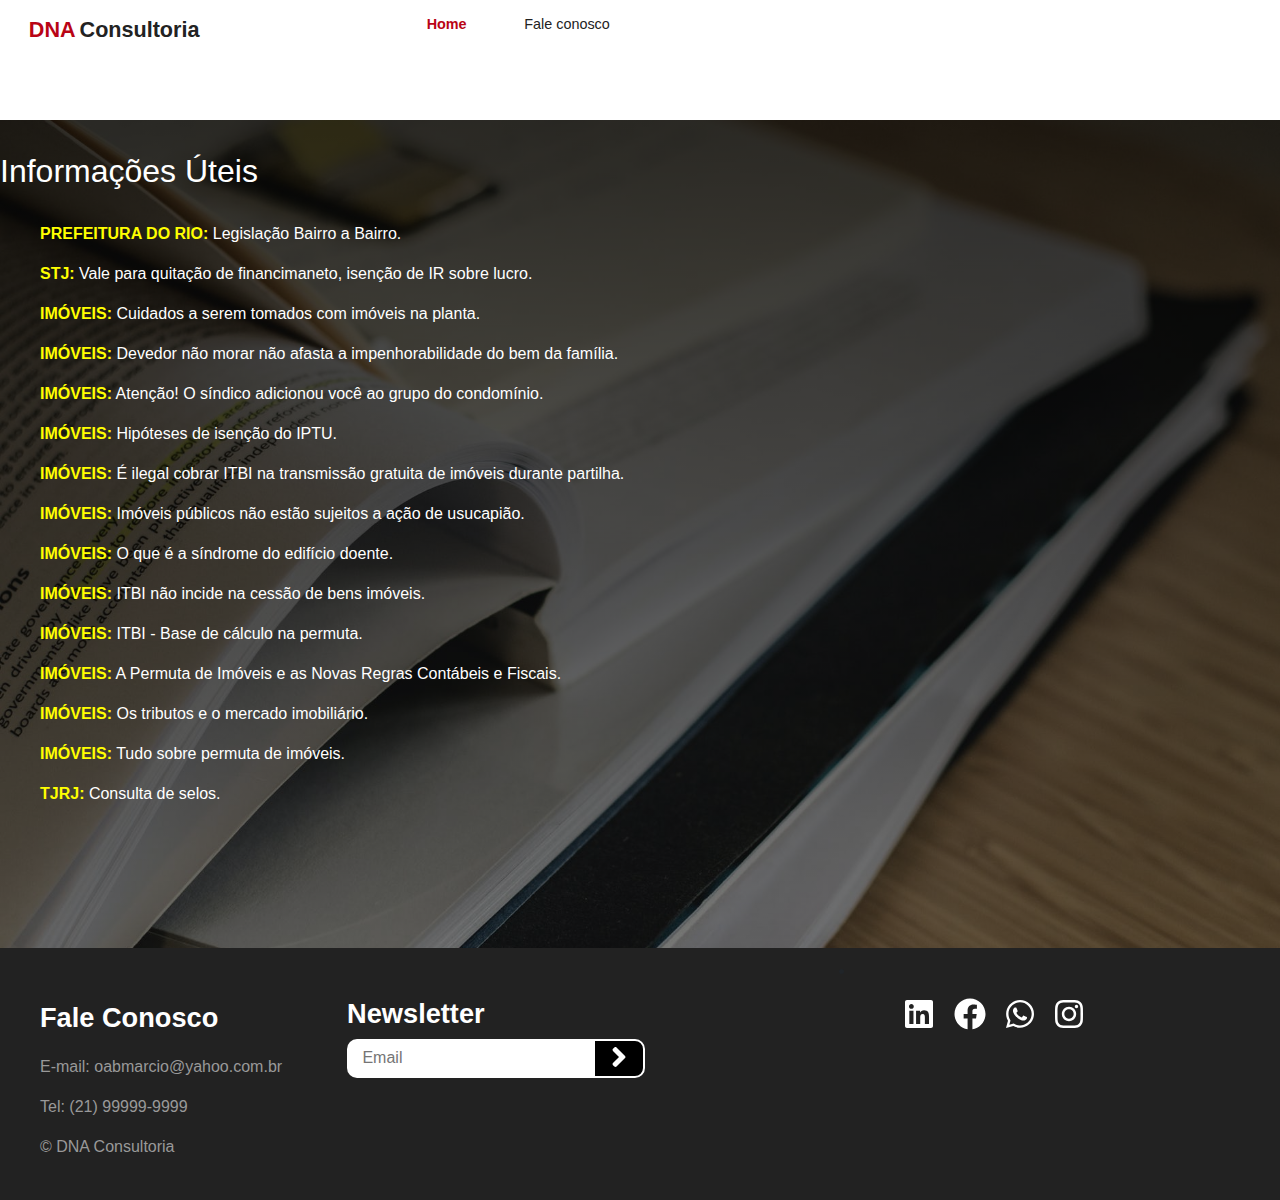
==== commit 0c312297: "Melhorias na responsividade até 970px" ====
--- a/documentacao.html
+++ b/documentacao.html
@@ -6,12 +6,12 @@
 		<title>DNA Consultoria</title>
 		<!-- normalize css -->
 		<link rel="stylesheet" type="text/css" href="./css/geral/normalize.css">
-		<!-- docs css -->
-		<link rel="stylesheet" type="text/css" href="./css/docs/docs.css">
 		<!-- navegacao css -->
 		<link rel="stylesheet" type="text/css" href="./css/navegacao/navegacao.css">
 		<!-- footer -->
 		<link rel="stylesheet" type="text/css" href="./css/rodape/rodape.css">
+		<!-- docs css -->
+		<link rel="stylesheet" type="text/css" href="./css/docs/docs.css">
 		<!-- aos -->
 		<link rel="stylesheet" type="text/css" href="./css/geral/aos.css">
 		<!-- bootstrap -->
@@ -92,20 +92,22 @@
 			<div id="rodape"></div>
 			<footer class="rodape">
 				<div class="rodape-itens">
-					<ul class="rodape-itens-lista">
-						<li>
-							<a class="rodape-titulo">Fale Conosco</a>
-						</li>
-						<li>
-							<a href="">E-mail: oabmarcio@yahoo.com.br</a>
-						</li>
-						<li>
-							<a href="">Tel: (21) 99999-9999</a>
-						</li>
-						<p>&copy; DNA Consultoria</p>
-					</ul>
+					<div class="rodape-itens-lista">
+						<ul>
+							<li>
+								<a class="rodape-titulo">Fale Conosco</a>
+							</li>
+							<li>
+								<a href="">E-mail: oabmarcio@yahoo.com.br</a>
+							</li>
+							<li>
+								<a href="">Tel: (21) 99999-9999</a>
+							</li>
+							<p>&copy; DNA Consultoria</p>
+						</ul>
+					</div>
 					<div id="newsletter" class="col-md-5 col-sm-12">
-			          <h4 class="rodape-newsletter">Newsletter</h4>
+			          <h4 class="rodape-titulo">Newsletter</h4>
 			          <form>
 			          	<div class="form-news">
 			          		<input type="text" class="input-news" placeholder="   Email">
@@ -113,14 +115,16 @@
 			          	</div>
 			          </form>
 			        </div>
-			        <ul class="redes-sociais">
-			        	<li>
-			        		<a href=""><i class="linkedin fab fa-linkedin fa-2x"></i></a>
-			        		<a href=""><i class="facebook fab fa-facebook fa-2x"></i></a>
-			        		<a href=""><i class="whatsapp fab fa-whatsapp fa-2x"></i></a>
-			        		<a href=""><i class="instagram fab fa-instagram fa-2x"></i></a>
-			        	</li>
-			        </ul>
+			        <div class="redes-sociais">
+			        	<ul>
+				        	<li>
+				        		<a href=""><i class="linkedin fab fa-linkedin fa-2x"></i></a>
+				        		<a href=""><i class="facebook fab fa-facebook fa-2x"></i></a>
+				        		<a href=""><i class="whatsapp fab fa-whatsapp fa-2x"></i></a>
+				        		<a href=""><i class="instagram fab fa-instagram fa-2x"></i></a>
+				        	</li>
+			        	</ul>
+			        </div>
 				</div>
 			</footer>
 		</div>
--- a/css/docs/docs.css
+++ b/css/docs/docs.css
@@ -15,20 +15,13 @@
 	.destaques-lista strong { color: yellow; }
 	.destaques-lista a:hover { color: #fff; }
 
-/* rodape */
-.rodape-itens h6 { color: #fff; font-size: 1.7em; font-weight: bold; 
-					position: relative; left: 50px; top: 50px; }
-.rodape-itens-lista { position: relative; right: 160px; top: 60px; }
-.form-news { position: relative; right: 150px; }
-.rodape-newsletter { color: #fff; font-weight: bold; position: relative; 
-						right: 150px; font-size: 1.7em; }
-.redes-sociais { position: relative; right: 170px; }
+
 /*                 MEDIA        QUERIES                       */
 
 @media (max-width: 420px) {
 
 /*Estilos gerais*/
-.wrapper { height: 1400px; grid-template-rows: 10% 60% 34%; }
+.wrapper { height: 2200px; grid-template-rows: 10% 68.5% 25.5%; }
 /*Fim estilos gerais*/
 
 /*Navegação*/
@@ -44,29 +37,33 @@
 /*Fim destaque */
 
 /*rodapé*/
-.rodape-itens h6 { color: #fff; font-weight: bold; font-size: 0.8em; position: relative; top: 50px; 
-					left: 10px; width: 200px; height: 70%; }
-.rodape-newsletter { position: relative; right: 345px; top: 200px; font-size: 1em; 
-						color: #fff; font-weight: bold; }
-.redes-sociais { position: relative; right: 980px; top: 292px; width: 400px; display: flex; }
-.rodape-itens-lista { position: relative; right: 135px; font-size: 0.9em; top: 30px; }
-.rodape-itens-lista li a { font-size: 0.8em; }
-.form-news { position: relative; right: 345px; top: 196px; }
+	.rodape-itens { position: relative; right: 30px; display: block; }
+	.rodape-itens-lista li { position: relative; top: 50px; }
+	.rodape-itens-lista li a { font-size: 0.8em; }
+	.rodape-itens-lista p { position: relative; top: 50px; font-size: 0.8em; }
+	.dev { position: relative; top: 500px; right: 1040px; font-size: 0.8em; }
+	.rodape-titulo { font-size: 1em; font-weight: bold; }
+	#newsletter { position: relative; top: 100px; left: 25px; }
+	.input-news { width: 250px; margin-right: 1em; border-top-left-radius: 10px; 
+					border-bottom-left-radius: 10px; border: none; }
+	.form-news { display: flex; }
+	.news-angle-right { cursor: pointer; color: #fff; }
+	.submit-news { background: #000; border: 2px solid #fff; 
+					border-top-right-radius: 10px; border-bottom-right-radius: 10px; padding: 0 1em; 
+					position: relative; right: 20px; }
+	.redes-sociais { position: relative; top: 60px; right: 50px; }
 /*Fim do rodapé*/
 
 }
 
-@media (min-width: 421px) and (max-width: 870px) {
+@media (min-width: 421px) and (max-width: 970px) {
 
-	/* rodape */
+/* rodape */
 .rodape-itens { position: relative; }
 .rodape-itens-lista { font-size: 0.8em; position: relative; right: 30px;
-						width: 350px; top: 0px; }
-.redes-sociais li { position: relative; top: 100px; right: 310px; 
+						width: 250px; }
+.redes-sociais li { position: relative; top: 100px; right: 380px; 
 					list-style: none; width: 200px;}
-.form-news { position: relative; right: 60px; }
-.rodape-newsletter { color: #fff; font-weight: bold; position: relative; 
-						right: 60px; font-size: 1.7em; }
 .linkedin, .facebook, .whatsapp, .instagram { height: 25px; margin-right: 0; }
 /*Fim rodape*/
 
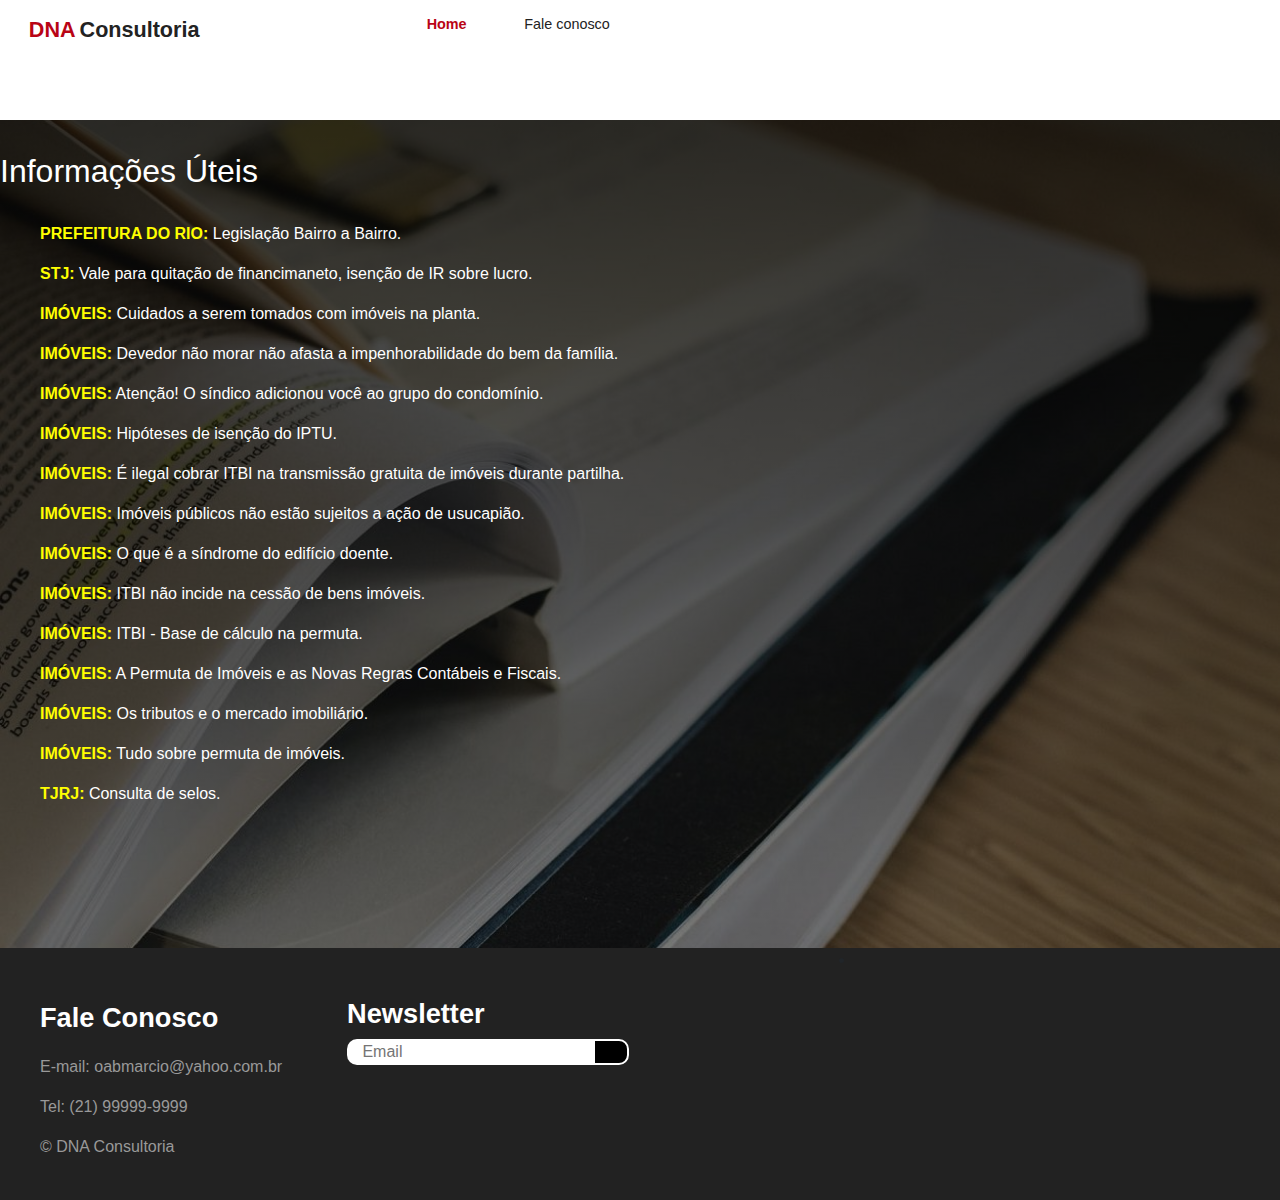
==== commit 4a6b8676: "projeto com arquivos reduzidos em tamanho" ====
--- a/documentacao.html
+++ b/documentacao.html
@@ -19,7 +19,7 @@
 		<!-- google fonts -->
 		<link href="https://fonts.googleapis.com/css2?family=Quicksand:wght@600&display=swap" rel="stylesheet">
 		<!-- font awesome -->
-		<script src="./js/fontawesome-all.js"></script>
+		<link rel="stylesheet" href="https://pro.fontawesome.com/releases/v5.10.0/css/all.css" integrity="sha384-AYmEC3Yw5cVb3ZcuHtOA93w35dYTsvhLPVnYs9eStHfGJvOvKxVfELGroGkvsg+p" crossorigin="anonymous"/>
 	</head>
 	<body>
 		<div class="wrapper">
--- a/css/docs/docs.css
+++ b/css/docs/docs.css
@@ -26,13 +26,15 @@
 
 /*Navegação*/
 .logo { position: relative; right: 1.5em; }
-.navegacao-itens-lista { position: relative; right: 25em; top: 5em;}
+.navegacao-itens-lista { position: relative; right: 20em; top: 7em; }
+.navegacao-itens-lista li { margin-right: 3em; width: 100px; }
 .navegacao-itens-lista li a { font-size: 0.8em; }
 /*Fim da navegação*/
 
 /*Destaque*/
 .destaque-titulo { font-size: 1.5em; position: relative; left: 1em; }
 .destaques-lista { width: 32%; }
+.destaques-lista li { margin-bottom: 2.2em; }
 .destaques-lista li a { font-size: 0.8em; position: relative; right: 2.5em; }
 /*Fim destaque */
 
